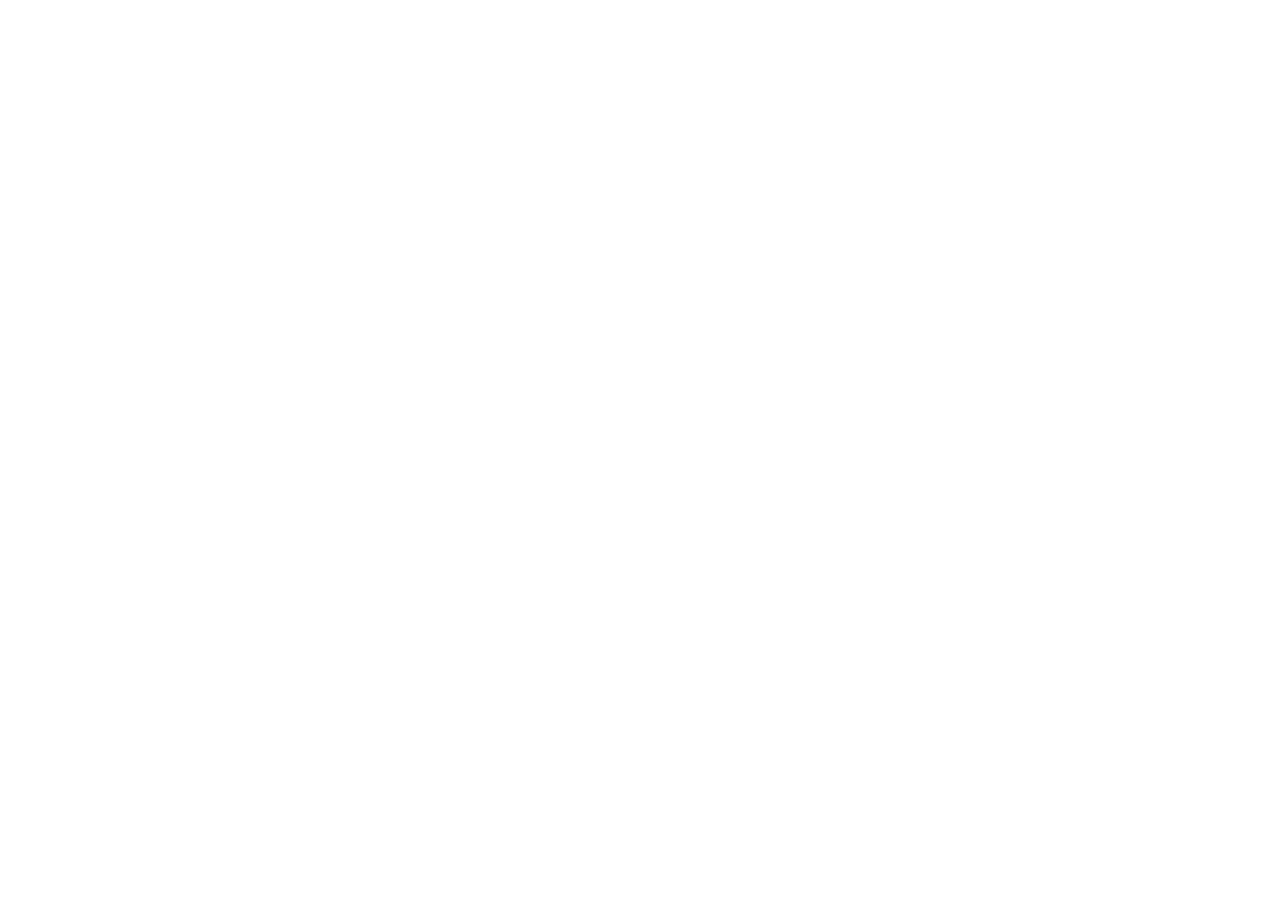
==== aula4/index.html @ bf0a682f "Primeiro commit do curso." ====
<!DOCTYPE html>
<html lang="en">
<head>
    <meta charset="UTF-8">
    <meta http-equiv="X-UA-Compatible" content="IE=edge">
    <meta name="viewport" content="width=device-width, initial-scale=1.0">
    <title>Document</title>
</head>
<body>
    
</body>
</html>
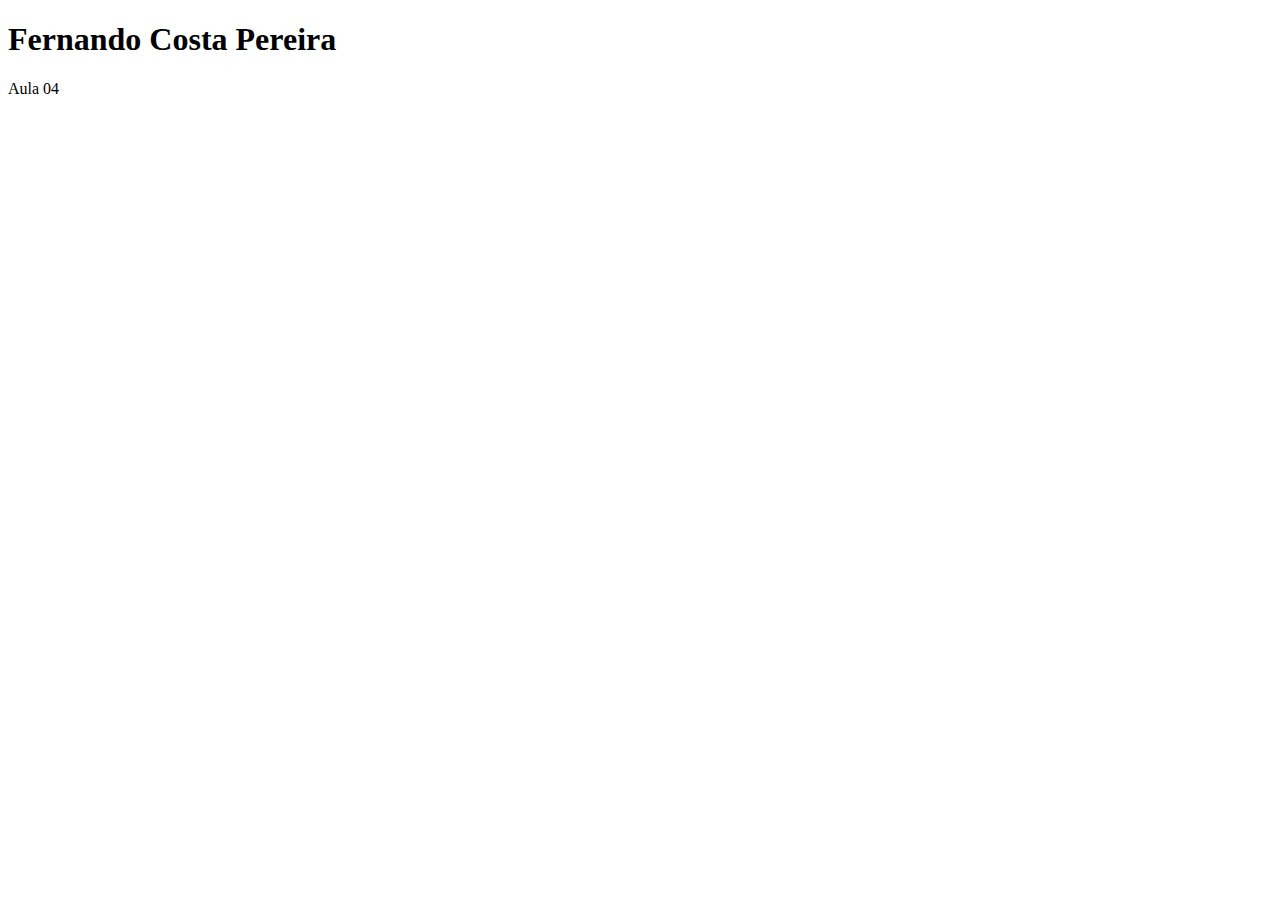
==== commit d305b860: "Criação do index de controle." ====
--- a/aula4/index.html
+++ b/aula4/index.html
@@ -4,9 +4,10 @@
     <meta charset="UTF-8">
     <meta http-equiv="X-UA-Compatible" content="IE=edge">
     <meta name="viewport" content="width=device-width, initial-scale=1.0">
-    <title>Document</title>
+    <title>Aula 4</title>
 </head>
 <body>
-    
+    <h1>Fernando Costa Pereira</h1>
+    <p>Aula 04</p>
 </body>
 </html>